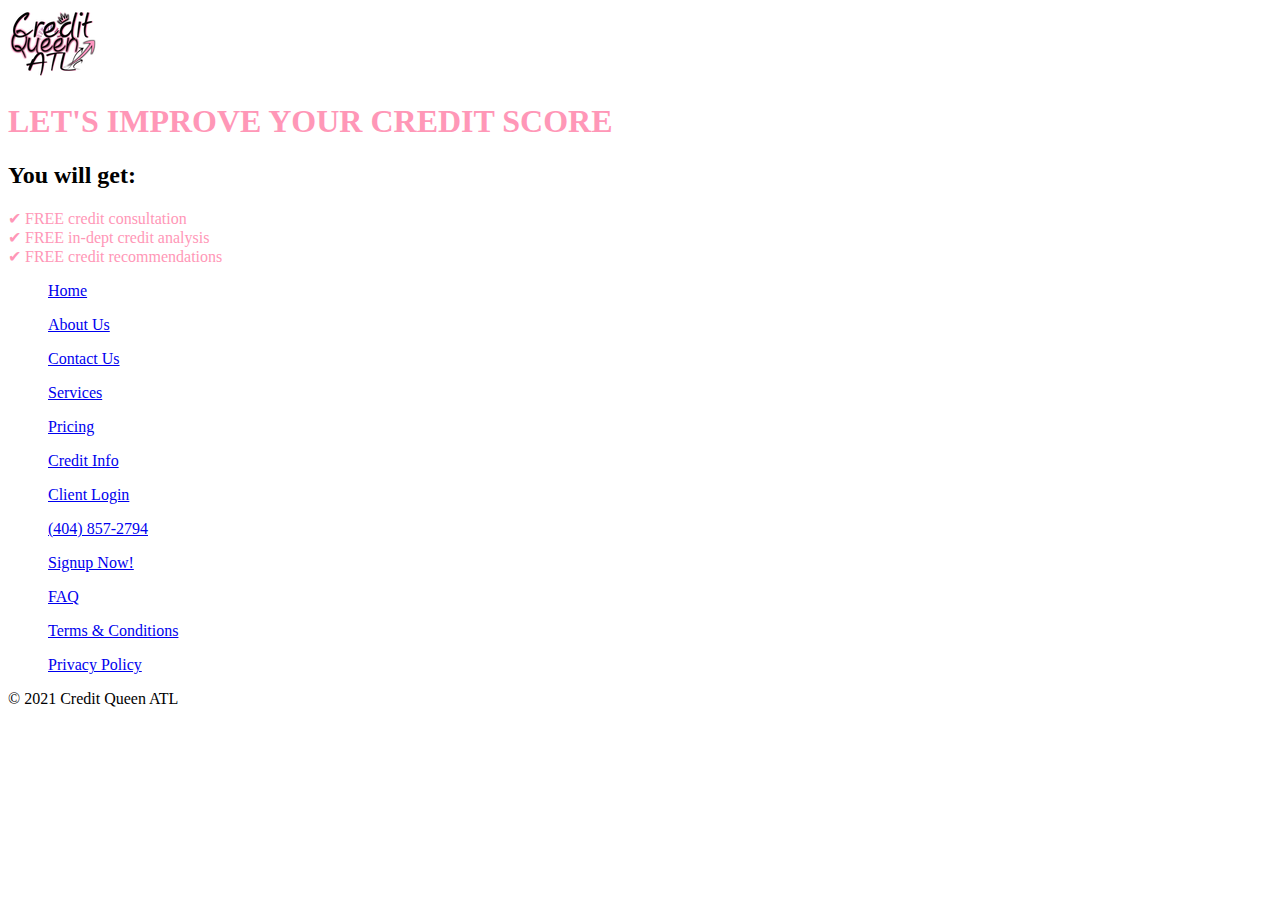
==== index.html @ 16e47efa "Site updated" ====
<!DOCTYPE html>
<html lang="en">
    <head>
        <meta charset="utf-8">
        <meta name="viewport" content="width=device-width, initial-scale=1.0">
        <meta http-equiv="X-UA-Compatible" content="ie=edge">
        <title> CreditQueenATL-Home </title>
        <link href="css/site.css" rel="stylesheet">
    </head>
    <body>
        <header>
           <nav>
               <div class="main-logo"><a href="index.html"><img src="images/logo.png" alt="CQA logo"></a></div>
           </nav>
        </header>
        <main>
            <h1> LET'S IMPROVE YOUR CREDIT SCORE </h1>
           <article>
               <h2> You will get: </h2>
        <p>
    ✔ FREE credit consultation <br>
    ✔ FREE in-dept credit analysis <br>
    ✔ FREE credit recommendations <br>
        </p>
        </article>
        </main>
        <aside>
           <section>
               <nav>
                   <div class=
               <ul>
                   <ul><a href="index.html"> Home </a></ul>
                   <ul><a href="aboutus.html"> About Us </a></ul>
                   <ul><a href="contactus.html"> Contact Us </a></ul>
                   <ul><a href="services.html"> Services </a></ul>
                   <ul><a href="pricing.html"> Pricing </a></ul>
                   <ul><a href="creditinfo.html"> Credit Info </a></ul>
                   <ul><a href="clientlogin.html"> Client Login </a></ul>
                   <ul><a href="number.html"> (404) 857-2794 </a></ul>
                   <ul><a href="signup.html"> Signup Now! </a></ul>
                   <ul><a href="faq.html"> FAQ </a></ul>
                   <ul><a href="terms.html"> Terms & Conditions </a></ul>
                   <ul><a href="privacy.html"> Privacy Policy </a></ul>
               </ul>
               </nav>
           </section>
        </aside>
        <footer>
            &copy; 2021 Credit Queen ATL
        </footer>
    </body>
</html>
---- css/site.css ----
h1 {
 color: #ff97b7;
 background-image:image()
}
p{
    color: #ff97b7;
}
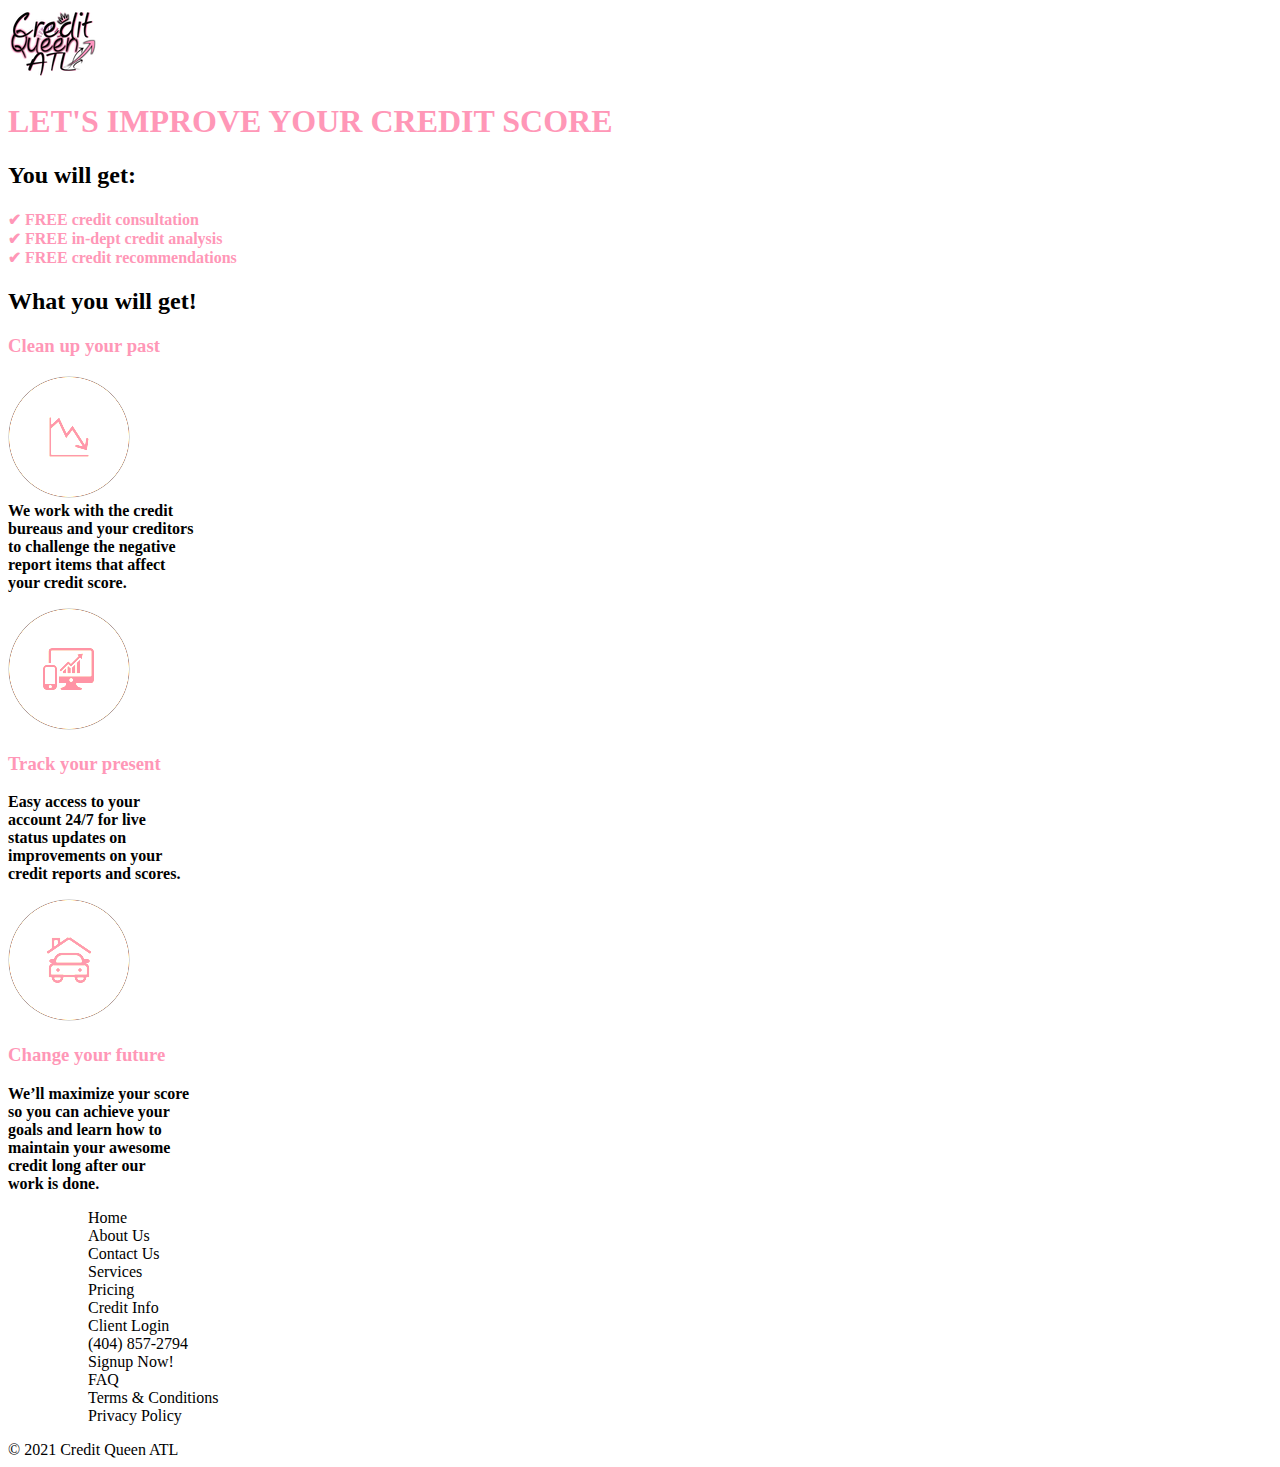
==== commit 91293141: "Final changes" ====
--- a/index.html
+++ b/index.html
@@ -13,22 +13,57 @@
                <div class="main-logo"><a href="index.html"><img src="images/logo.png" alt="CQA logo"></a></div>
            </nav>
         </header>
+
         <main>
+            <section>
             <h1> LET'S IMPROVE YOUR CREDIT SCORE </h1>
            <article>
                <h2> You will get: </h2>
-        <p>
+        <h4>
     ✔ FREE credit consultation <br>
     ✔ FREE in-dept credit analysis <br>
     ✔ FREE credit recommendations <br>
-        </p>
+        </h4>
         </article>
-        </main>
+        </section>
+        <section>
+<article>
+    <h2> What you will get! </h2>
+    <h3> <b> Clean up your past </b> </h3>
+    <p>
+<img src="images/1_1.png" alt="image of arrow"> <br>
+<b> We work with the credit <br>
+bureaus and your creditors <br>
+to challenge the negative <br>
+report items that affect <br>
+your credit score. </b>
+    </p>
+    <p>
+<img src="images/icon-monitor-present_35.png" alt="image of monitor"> <br>
+<h3> Track your present </h3>
+<b> Easy access to your <br>
+account 24/7 for live <br>
+status updates on <br>
+improvements on your <br>
+credit reports and scores.​ </b>   
+    </p>
+    <p>
+<img src="images/icon-build-future_7.png" alt="image of car"> <br>
+<h3> Change your future </h3>
+<b> We’ll maximize your score <br>
+so you can achieve your <br>
+goals and learn how to <br>
+maintain your awesome <br>
+credit long after our <br>
+work is done.​ </b>
+    </p>
+</article>
+</section>
+</main>
         <aside>
-           <section>
+            <div>
                <nav>
-                   <div class=
-               <ul>
+                <ul>
                    <ul><a href="index.html"> Home </a></ul>
                    <ul><a href="aboutus.html"> About Us </a></ul>
                    <ul><a href="contactus.html"> Contact Us </a></ul>
@@ -42,9 +77,10 @@
                    <ul><a href="terms.html"> Terms & Conditions </a></ul>
                    <ul><a href="privacy.html"> Privacy Policy </a></ul>
                </ul>
-               </nav>
-           </section>
+            </nav>
+            </div>
         </aside>
+
         <footer>
             &copy; 2021 Credit Queen ATL
         </footer>
--- a/css/site.css
+++ b/css/site.css
@@ -1,7 +1,20 @@
-h1 {
+h1,h3,h4,h5,h6 {
  color: #ff97b7;
- background-image:image()
 }
-p{
-    color: #ff97b7;
-}+h2 {
+    color:black;
+}
+p {
+    color: black;
+}
+a {
+    color: black;
+    text-decoration: none;
+}
+a:visited {
+    color: grey;
+}
+
+a:hover {
+    color:#ff97b7;
+}
